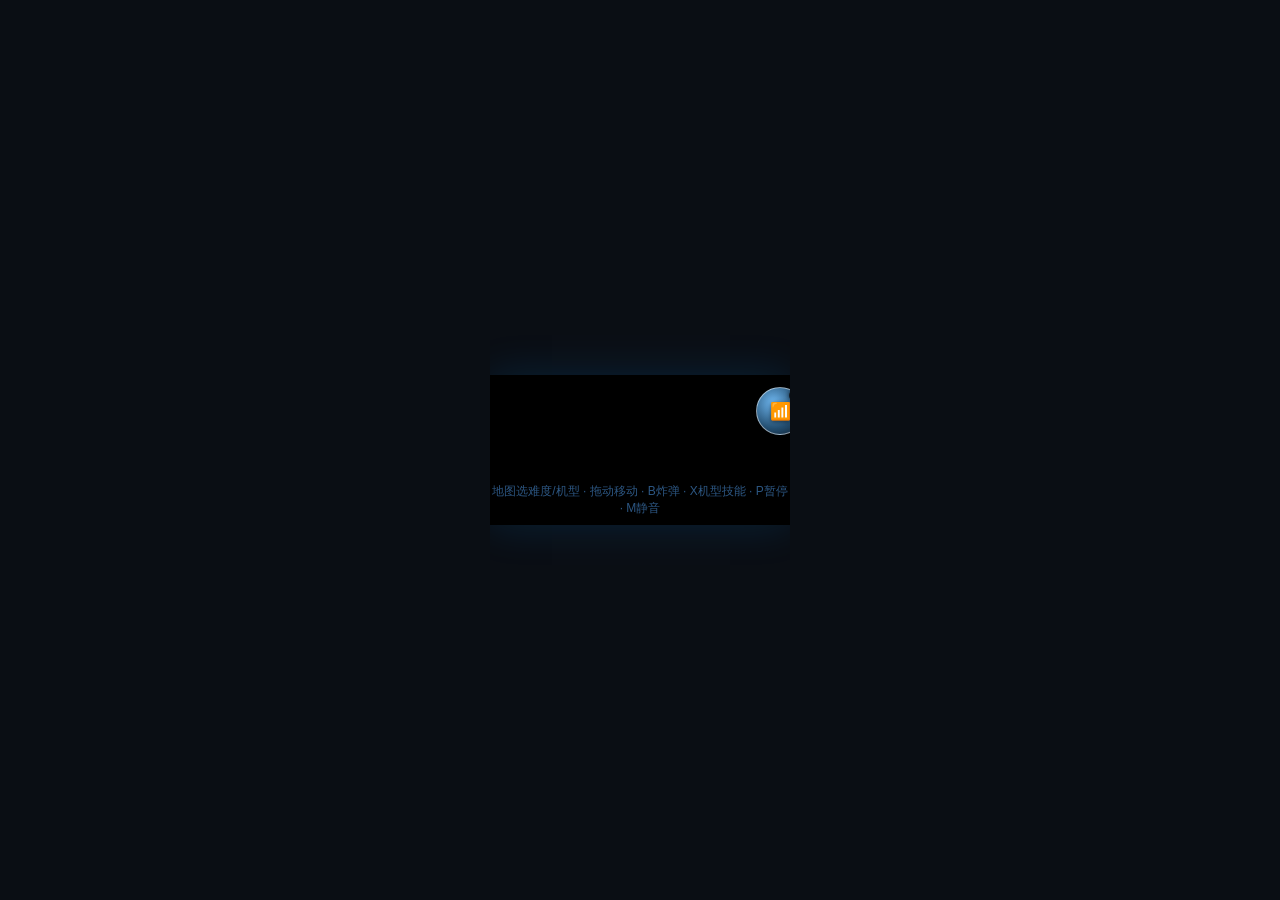
==== 空中突袭.html @ 80ea8116 "结算掉落装备改为专属弹窗展示(带品阶特效大徽章),而非结算页里一行小字;装备品阶视觉分级——档位越高描边越粗/发光越强/品阶点越多,魄能额外加旋转放射光效;修复开屏页跳过/进入热区与进度条贴边重叠的问" ====
<!doctype html>
<html lang="zh-CN">
<head>
<meta charset="utf-8">
<meta name="viewport" content="width=device-width, initial-scale=1, maximum-scale=1, user-scalable=no">
<title>Skyward Raid 2077</title>
<link rel="stylesheet" href="style.css">
</head>
<body>
<div id="stage">
  <canvas id="game"></canvas>
  <div id="hint">地图选难度/机型 · 拖动移动 · B炸弹 · X机型技能 · P暂停 · M静音</div>
</div>

  <script src="src/config.js?v=20260710-gear-v2"></script>
  <script src="src/assets.js?v=20260710-gear-v2"></script>
  <script src="src/services.js?v=20260710-gear-v2"></script>
  <script src="src/interference.js?v=20260706-endless-lite-v4"></script>
  <script src="src/canvas.js?v=20260706-endless-lite-v4"></script>
  <script src="src/input.js?v=20260710-gear-v3"></script>
  <script src="src/core.js?v=20260706-image-assets-v2"></script>
  <script src="src/entities.js?v=20260710-gear-v1"></script>
  <script src="src/levels.js?v=20260706-endless-lite-v4"></script>
  <script src="src/game.js?v=20260710-gear-v3"></script>
  <script src="src/multiplayer.js?v=20260709-mpdrag-v1"></script>
  <script src="src/main.js?v=20260710-gear-v3"></script>
</body>
</html>
---- style.css ----
html, body {
    margin: 0; height: 100%;
    background: #0a0e14; overflow: hidden;
    display: flex; align-items: center; justify-content: center;
    font-family: "Segoe UI", "Microsoft YaHei", sans-serif;
    -webkit-user-select: none; user-select: none; touch-action: none;
  }
  #stage { position: relative; background: #000; box-shadow: 0 0 40px rgba(0,150,255,.15); }
  canvas { display: block; }
  #hint {
    position: absolute; left: 0; right: 0; bottom: 8px;
    text-align: center; color: #4a90d9; font-size: 12px; opacity: .6; pointer-events: none;
  }
  /* GG:联机浮窗重做 —— 呼应游戏内 UI.panel/UI.button/UI.roundButton 那套"玻璃质感+渐变+发光描边"的视觉语言,
     不再是一块普通的浅蓝方框。收起时只在右边缘露出一个会呼吸发光的圆形信标(仿 roundButton 的玻璃圆钮),
     点一下才展开成完整面板;宽度铺满 #stage 并用 flex 靠右对齐,面板的百分比宽度相对画布算,不是视口 */
  .mp-widget {
    position: absolute; left: 0; right: 0; top: 8%; z-index: 5;
    display: flex; justify-content: flex-end; pointer-events: none;
    font-family: "Segoe UI", "Microsoft YaHei", sans-serif;
    transition: top .22s ease;
  }
  /* GG2:收起态的信标现在可以竖直拖动 + 左右吸附——拖动过程中关掉 top 过渡(跟手,不拖尾),松手落位那一下才用回过渡做"吸附"手感 */
  .mp-widget.mp-dragging { transition: none; }
  .mp-widget[data-side="left"] { justify-content: flex-start; }
  .mp-widget .mp-panel, .mp-widget .mp-peek { pointer-events: auto; }
  .mp-widget:not(.collapsed) .mp-peek { display: none; }
  .mp-widget.collapsed .mp-panel { display: none; }
  @keyframes mp-peek-breathe {
    0%, 100% { box-shadow: 0 0 0 1px rgba(255,255,255,.22) inset, 0 4px 16px rgba(0,0,0,.45), 0 0 10px rgba(77,171,247,.55); }
    50%      { box-shadow: 0 0 0 1px rgba(255,255,255,.22) inset, 0 4px 20px rgba(0,0,0,.45), 0 0 20px rgba(77,171,247,.85); }
  }
  .mp-peek {
    position: relative;
    width: 46px; height: 46px; margin-right: -14px;
    border-radius: 50%;
    background: radial-gradient(circle at 35% 32%, rgba(116,192,252,.95), rgba(77,171,247,.45) 60%, rgba(20,40,60,.55) 100%);
    border: 1.5px solid rgba(255,255,255,.5);
    display: flex; align-items: center; justify-content: center;
    cursor: pointer; user-select: none; touch-action: none;
    animation: mp-peek-breathe 2.6s ease-in-out infinite;
    transition: margin-right .18s ease;
  }
  /* GG7:去掉 :active——拖动时鼠标/触点一直按着,:active 会一直匹配,导致拖动途中外边距跟着悬停规则跳变,
     和 1:1 跟手的绝对定位叠加就会跟手指对不上。拖动时的位置完全交给 JS 行内样式控制,这里只保留鼠标真正悬停(不按)的场景 */
  .mp-peek:hover { margin-right: 0; }
  .mp-peek.mp-on { background: radial-gradient(circle at 35% 32%, #79e6c8, rgba(56,217,169,.55) 60%, rgba(20,50,45,.6) 100%); }
  .mp-peek.mp-busy { background: radial-gradient(circle at 35% 32%, #ffe38a, rgba(255,212,59,.55) 60%, rgba(60,50,15,.6) 100%); }
  /* GG2:贴左边缘时把露出的方向换成向左出血(margin-left 负值),悬停/拖动同样收平;
     拖动中额外加一圈高亮描边,给玩家"这个可以抓着走"的反馈 */
  .mp-widget[data-side="left"] .mp-peek { margin-right: 0; margin-left: -14px; }
  .mp-widget[data-side="left"] .mp-peek:hover { margin-left: 0; }
  /* GG7:拖动时图标保持和平时一模一样的样式(呼吸动画、发光描边都不变)——之前拖动会关掉呼吸动画、换一圈高亮描边,
     现在按用户要求去掉这个"拖动态"外观,只有位置在动,图标本身看起来和松手前完全一样 */
  .mp-peek-icon { font-size: 17px; filter: drop-shadow(0 1px 2px rgba(0,0,0,.5)); }
  .mp-peek-dot {
    position: absolute; top: 2px; right: 3px;
    width: 9px; height: 9px; border-radius: 50%;
    background: #868e96; border: 1.5px solid rgba(10,14,20,.9); box-shadow: 0 0 5px rgba(0,0,0,.6);
  }
  .mp-peek-dot.on { background: #38d9a9; box-shadow: 0 0 6px #38d9a9; }
  .mp-peek-dot.busy { background: #ffd43b; box-shadow: 0 0 6px #ffd43b; }
  .mp-widget[data-side="left"] .mp-panel { margin-right: 0; margin-left: 10px; }
  .mp-panel {
    margin-right: 10px;
    width: min(300px, calc(100% - 20px));
    color: #dbeafe;
    background: linear-gradient(180deg, rgba(255,255,255,.07), rgba(255,255,255,.015) 35%, rgba(5,10,18,.92));
    background-color: rgba(6,10,18,.92);
    border: 1.5px solid rgba(77,171,247,.45); border-radius: 14px;
    box-shadow: 0 12px 32px rgba(0,0,0,.5), 0 0 0 1px rgba(255,255,255,.04) inset;
    font: 13px/1.35 "Segoe UI", "Microsoft YaHei", sans-serif;
    user-select: text; touch-action: auto;
    overflow: hidden;
  }
  .mp-head {
    display: flex; align-items: center; justify-content: space-between;
    gap: 8px; padding: 10px 11px; user-select: none;
    background: rgba(77,171,247,.08); border-bottom: 1px solid rgba(255,255,255,.08);
  }
  .mp-title { font-weight: 700; color: #fff; letter-spacing: .5px; }
  .mp-status { color: #8ec5ff; font-size: 12px; overflow: hidden; text-overflow: ellipsis; white-space: nowrap; }
  .mp-status.mp-on { color: #38d9a9; }
  .mp-status.mp-busy { color: #ffd43b; }
  .mp-toggle, .mp-panel button {
    border: 1px solid rgba(142,197,255,.4); border-radius: 8px;
    background: linear-gradient(180deg, rgba(77,171,247,.32), rgba(77,171,247,.12));
    color: #eef7ff; font: inherit; font-weight: 700;
    padding: 7px 8px; cursor: pointer;
    box-shadow: 0 2px 8px rgba(0,0,0,.3), 0 0 0 1px rgba(255,255,255,.05) inset;
    transition: filter .12s ease, transform .12s ease;
  }
  .mp-toggle:hover, .mp-panel button:hover { filter: brightness(1.18); }
  .mp-toggle:active, .mp-panel button:active { transform: scale(.96); }
  .mp-toggle { min-width: 52px; background: linear-gradient(180deg, rgba(255,255,255,.14), rgba(255,255,255,.03)); }
  .mp-body { padding: 9px 11px 11px; }
  .mp-actions { display: grid; grid-template-columns: repeat(2, 1fr); gap: 6px; margin-bottom: 8px; }
  .mp-actions button[data-mp-host], .mp-actions button[data-mp-join], .mp-actions button[data-mp-accept] {
    background: linear-gradient(180deg, rgba(56,217,169,.4), rgba(56,217,169,.14)); border-color: rgba(56,217,169,.5);
  }
  .mp-actions button[data-mp-close] { background: linear-gradient(180deg, rgba(255,107,107,.4), rgba(255,107,107,.14)); border-color: rgba(255,107,107,.5); }
  .mp-panel textarea {
    box-sizing: border-box; width: 100%; height: 88px; resize: vertical;
    border-radius: 8px; border: 1px solid rgba(142,197,255,.3);
    background: rgba(0,0,0,.32); color: #fff; padding: 8px;
    font: 12px/1.35 Consolas, "Microsoft YaHei", monospace;
  }
  .mp-panel textarea:focus { outline: none; border-color: rgba(77,171,247,.8); box-shadow: 0 0 0 2px rgba(77,171,247,.25); }
  .mp-hint { margin-top: 7px; color: #9fb8d5; font-size: 12px; line-height: 1.5; }
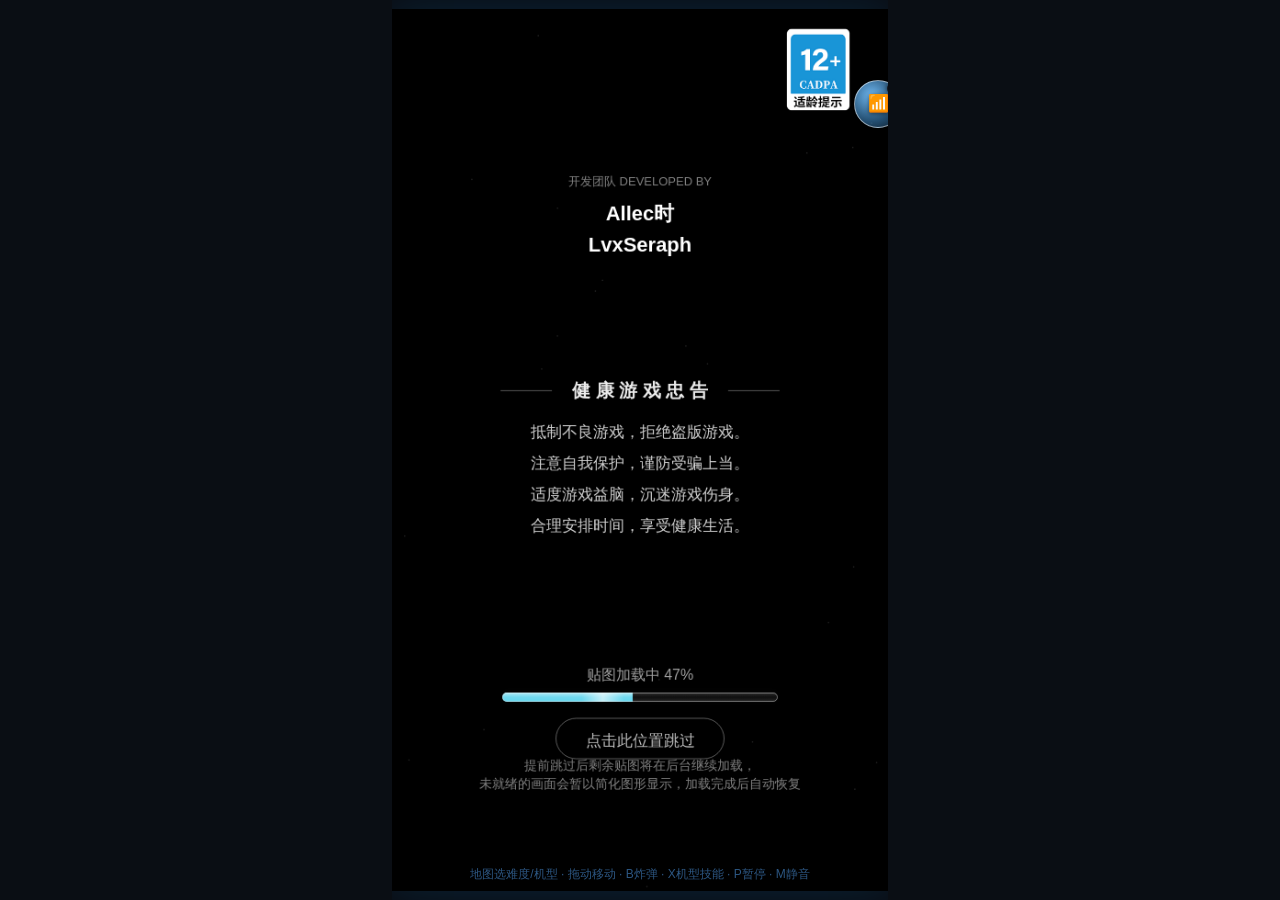
==== commit 48eff0cf: "Merge pull request #15 from codex/repository-audit-20260711 Harden game runtime and asset loading" ====
--- a/空中突袭.html
+++ b/空中突袭.html
@@ -4,6 +4,7 @@
 <meta charset="utf-8">
 <meta name="viewport" content="width=device-width, initial-scale=1, maximum-scale=1, user-scalable=no">
 <title>Skyward Raid 2077</title>
+<link rel="icon" href="data:,">
 <link rel="stylesheet" href="style.css">
 </head>
 <body>
@@ -12,16 +13,16 @@
   <div id="hint">地图选难度/机型 · 拖动移动 · B炸弹 · X机型技能 · P暂停 · M静音</div>
 </div>
 
-  <script src="src/config.js?v=20260710-gear-v2"></script>
-  <script src="src/assets.js?v=20260710-gear-v2"></script>
-  <script src="src/services.js?v=20260710-gear-v2"></script>
+  <script src="src/config.js?v=20260711-audit-v1"></script>
+  <script src="src/assets.js?v=20260711-audit-v1"></script>
+  <script src="src/services.js?v=20260711-audit-v1"></script>
   <script src="src/interference.js?v=20260706-endless-lite-v4"></script>
-  <script src="src/canvas.js?v=20260706-endless-lite-v4"></script>
-  <script src="src/input.js?v=20260710-gear-v3"></script>
-  <script src="src/core.js?v=20260706-image-assets-v2"></script>
-  <script src="src/entities.js?v=20260710-gear-v1"></script>
+  <script src="src/canvas.js?v=20260711-audit-v1"></script>
+  <script src="src/input.js?v=20260711-audit-v1"></script>
+  <script src="src/core.js?v=20260710-gear-v4"></script>
+  <script src="src/entities.js?v=20260711-audit-v1"></script>
   <script src="src/levels.js?v=20260706-endless-lite-v4"></script>
-  <script src="src/game.js?v=20260710-gear-v3"></script>
+  <script src="src/game.js?v=20260711-audit-v1"></script>
   <script src="src/multiplayer.js?v=20260709-mpdrag-v1"></script>
   <script src="src/main.js?v=20260710-gear-v3"></script>
 </body>
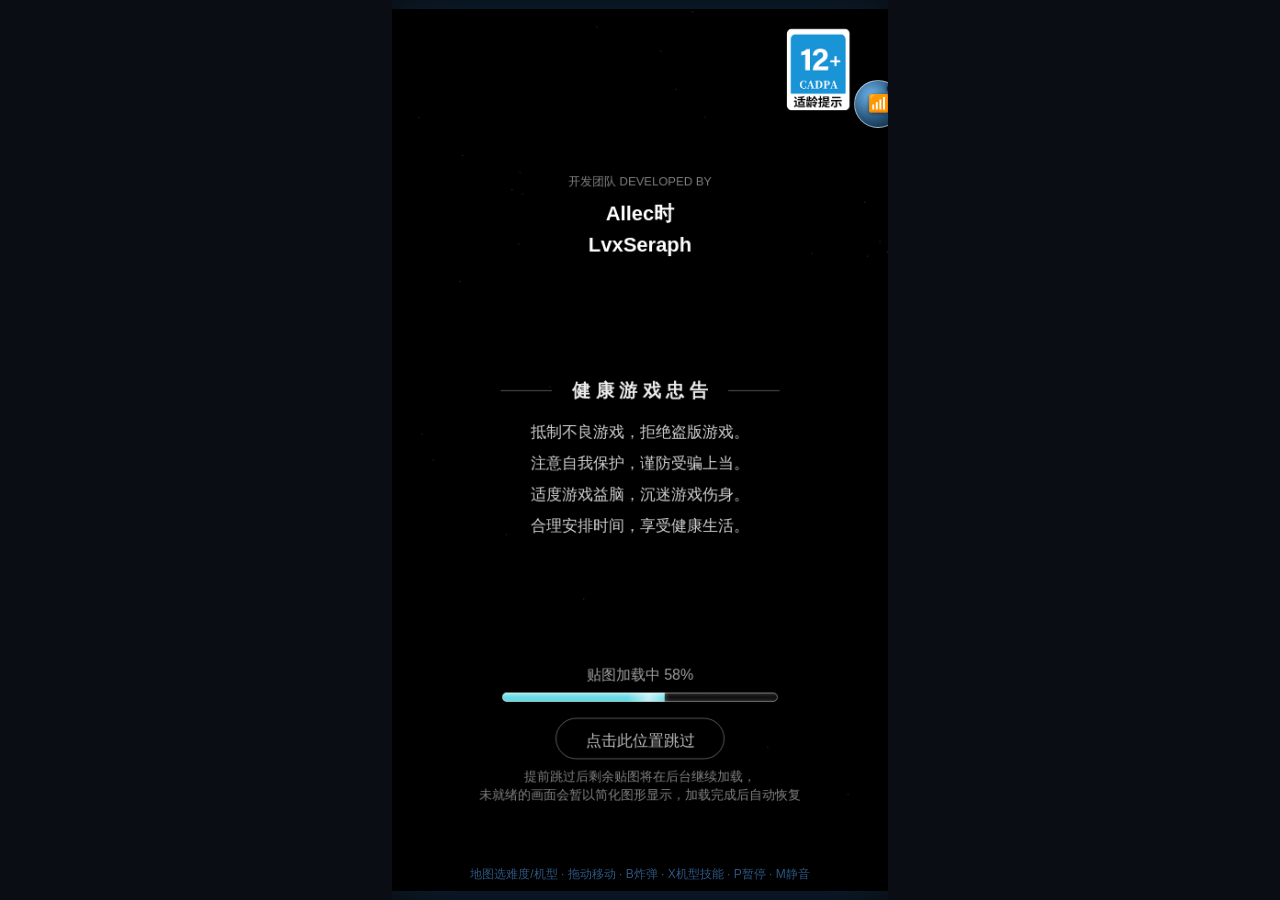
==== commit d51c7283: "开屏页跳过按钮与说明文字重叠修复;无尽结算返回首页改为呼吸光晕主按钮,挑战码降为次要样式;自动进下一关时装备横幅改为排队显示,不再覆盖关卡过场横幅;机型选择装备页去掉机头重叠(机身缩小)、内外圈加虚线" ====
--- a/空中突袭.html
+++ b/空中突袭.html
@@ -4,7 +4,6 @@
 <meta charset="utf-8">
 <meta name="viewport" content="width=device-width, initial-scale=1, maximum-scale=1, user-scalable=no">
 <title>Skyward Raid 2077</title>
-<link rel="icon" href="data:,">
 <link rel="stylesheet" href="style.css">
 </head>
 <body>
@@ -13,17 +12,17 @@
   <div id="hint">地图选难度/机型 · 拖动移动 · B炸弹 · X机型技能 · P暂停 · M静音</div>
 </div>
 
-  <script src="src/config.js?v=20260711-audit-v1"></script>
-  <script src="src/assets.js?v=20260711-audit-v1"></script>
-  <script src="src/services.js?v=20260711-audit-v1"></script>
+  <script src="src/config.js?v=20260711-gear2-v1"></script>
+  <script src="src/assets.js?v=20260710-gear-v2"></script>
+  <script src="src/services.js?v=20260711-gear2-v1"></script>
   <script src="src/interference.js?v=20260706-endless-lite-v4"></script>
-  <script src="src/canvas.js?v=20260711-audit-v1"></script>
-  <script src="src/input.js?v=20260711-audit-v1"></script>
+  <script src="src/canvas.js?v=20260706-endless-lite-v4"></script>
+  <script src="src/input.js?v=20260711-gear2-v1"></script>
   <script src="src/core.js?v=20260710-gear-v4"></script>
-  <script src="src/entities.js?v=20260711-audit-v1"></script>
+  <script src="src/entities.js?v=20260710-gear-v4"></script>
   <script src="src/levels.js?v=20260706-endless-lite-v4"></script>
-  <script src="src/game.js?v=20260711-audit-v1"></script>
+  <script src="src/game.js?v=20260711-gear2-v1"></script>
   <script src="src/multiplayer.js?v=20260709-mpdrag-v1"></script>
-  <script src="src/main.js?v=20260710-gear-v3"></script>
+  <script src="src/main.js?v=20260711-gear2-v1"></script>
 </body>
 </html>
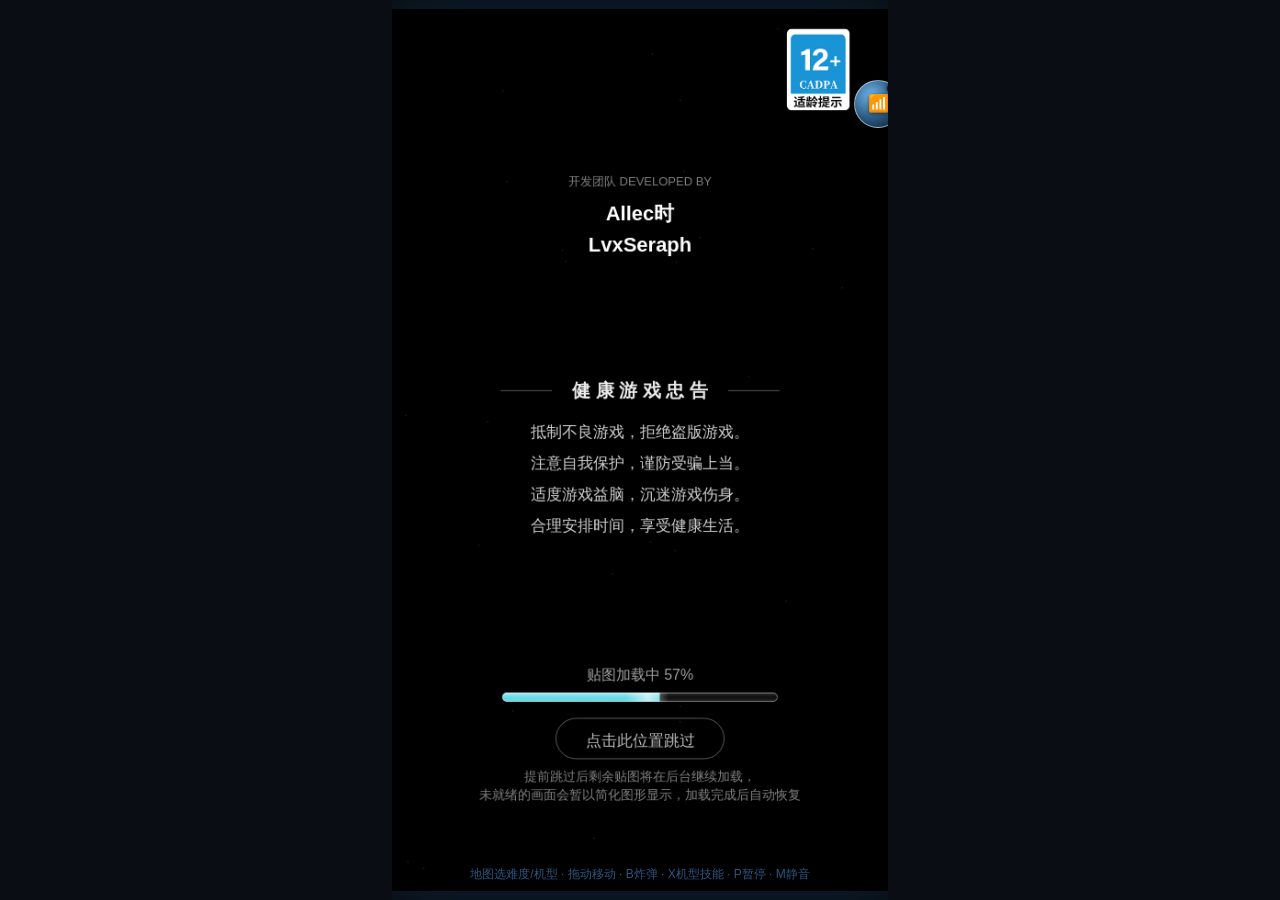
==== commit 55020fff: "顶档品阶魂魄改回魂能(精良保持不变);修复图鉴机装页因老存档遗留制式(t1)装备而崩溃卡死的BUG(读档时自动迁移t1到精良+关键渲染路径全部加安全兜底);装备页机身进一步下移彻底避开顶部徽章重叠;内" ====
--- a/空中突袭.html
+++ b/空中突袭.html
@@ -12,16 +12,16 @@
   <div id="hint">地图选难度/机型 · 拖动移动 · B炸弹 · X机型技能 · P暂停 · M静音</div>
 </div>
 
-  <script src="src/config.js?v=20260711-gear2-v1"></script>
+  <script src="src/config.js?v=20260711-gear3-v1"></script>
   <script src="src/assets.js?v=20260710-gear-v2"></script>
-  <script src="src/services.js?v=20260711-gear2-v1"></script>
+  <script src="src/services.js?v=20260711-gear3-v1"></script>
   <script src="src/interference.js?v=20260706-endless-lite-v4"></script>
   <script src="src/canvas.js?v=20260706-endless-lite-v4"></script>
   <script src="src/input.js?v=20260711-gear2-v1"></script>
   <script src="src/core.js?v=20260710-gear-v4"></script>
   <script src="src/entities.js?v=20260710-gear-v4"></script>
   <script src="src/levels.js?v=20260706-endless-lite-v4"></script>
-  <script src="src/game.js?v=20260711-gear2-v1"></script>
+  <script src="src/game.js?v=20260711-gear3-v1"></script>
   <script src="src/multiplayer.js?v=20260709-mpdrag-v1"></script>
   <script src="src/main.js?v=20260711-gear2-v1"></script>
 </body>
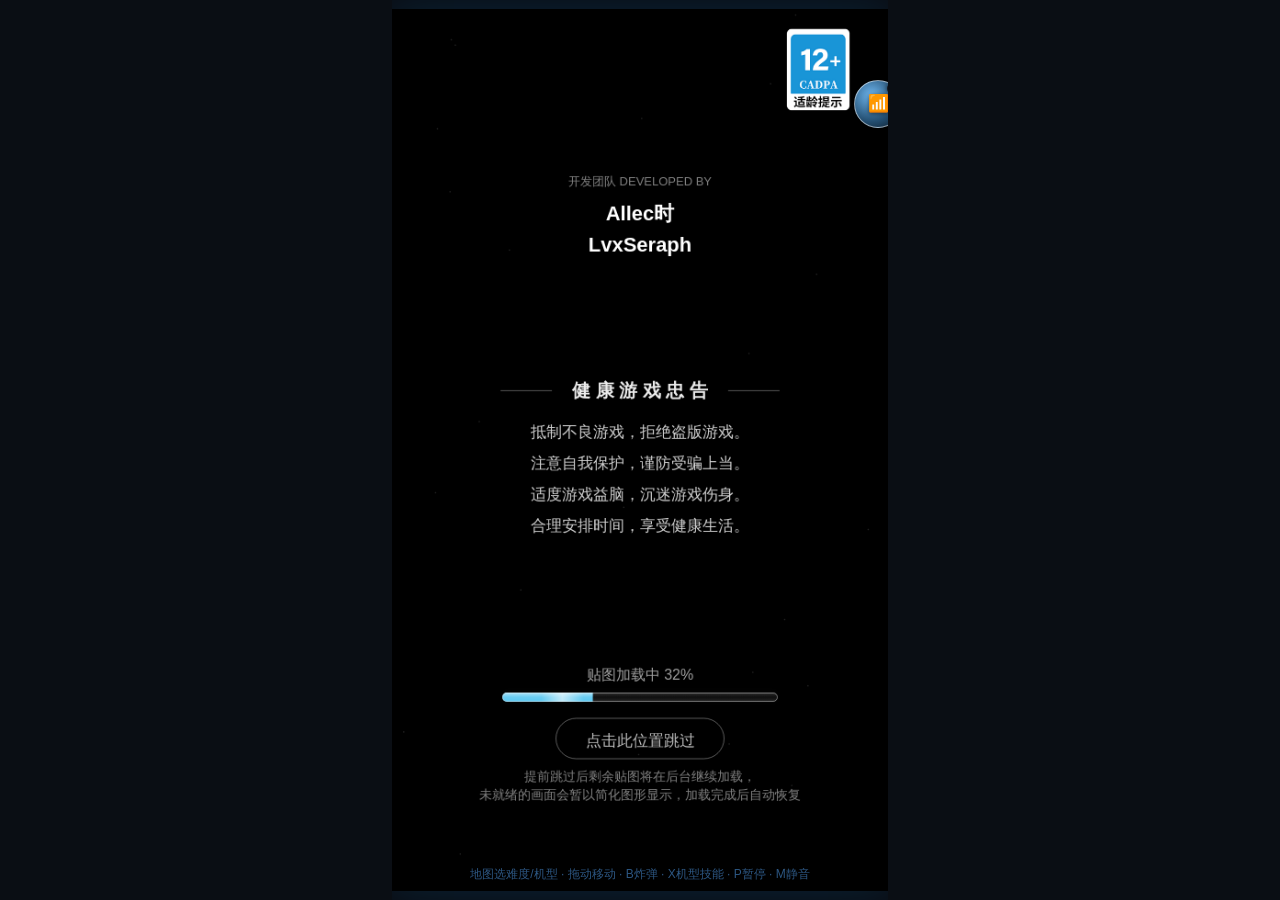
==== commit 5b9fa43e: "Merge pull request #16 from codex/readme-refresh-20260711 Refresh README and promotional assets" ====
--- a/空中突袭.html
+++ b/空中突袭.html
@@ -4,6 +4,7 @@
 <meta charset="utf-8">
 <meta name="viewport" content="width=device-width, initial-scale=1, maximum-scale=1, user-scalable=no">
 <title>Skyward Raid 2077</title>
+<link rel="icon" href="data:,">
 <link rel="stylesheet" href="style.css">
 </head>
 <body>
@@ -12,17 +13,17 @@
   <div id="hint">地图选难度/机型 · 拖动移动 · B炸弹 · X机型技能 · P暂停 · M静音</div>
 </div>
 
-  <script src="src/config.js?v=20260711-gear3-v1"></script>
-  <script src="src/assets.js?v=20260710-gear-v2"></script>
-  <script src="src/services.js?v=20260711-gear3-v1"></script>
+  <script src="src/config.js?v=20260711-audit-v1"></script>
+  <script src="src/assets.js?v=20260711-readme-v1"></script>
+  <script src="src/services.js?v=20260711-audit-v1"></script>
   <script src="src/interference.js?v=20260706-endless-lite-v4"></script>
-  <script src="src/canvas.js?v=20260706-endless-lite-v4"></script>
-  <script src="src/input.js?v=20260711-gear2-v1"></script>
+  <script src="src/canvas.js?v=20260711-audit-v1"></script>
+  <script src="src/input.js?v=20260711-audit-v1"></script>
   <script src="src/core.js?v=20260710-gear-v4"></script>
-  <script src="src/entities.js?v=20260710-gear-v4"></script>
+  <script src="src/entities.js?v=20260711-audit-v1"></script>
   <script src="src/levels.js?v=20260706-endless-lite-v4"></script>
-  <script src="src/game.js?v=20260711-gear3-v1"></script>
+  <script src="src/game.js?v=20260711-audit-v1"></script>
   <script src="src/multiplayer.js?v=20260709-mpdrag-v1"></script>
-  <script src="src/main.js?v=20260711-gear2-v1"></script>
+  <script src="src/main.js?v=20260710-gear-v3"></script>
 </body>
 </html>
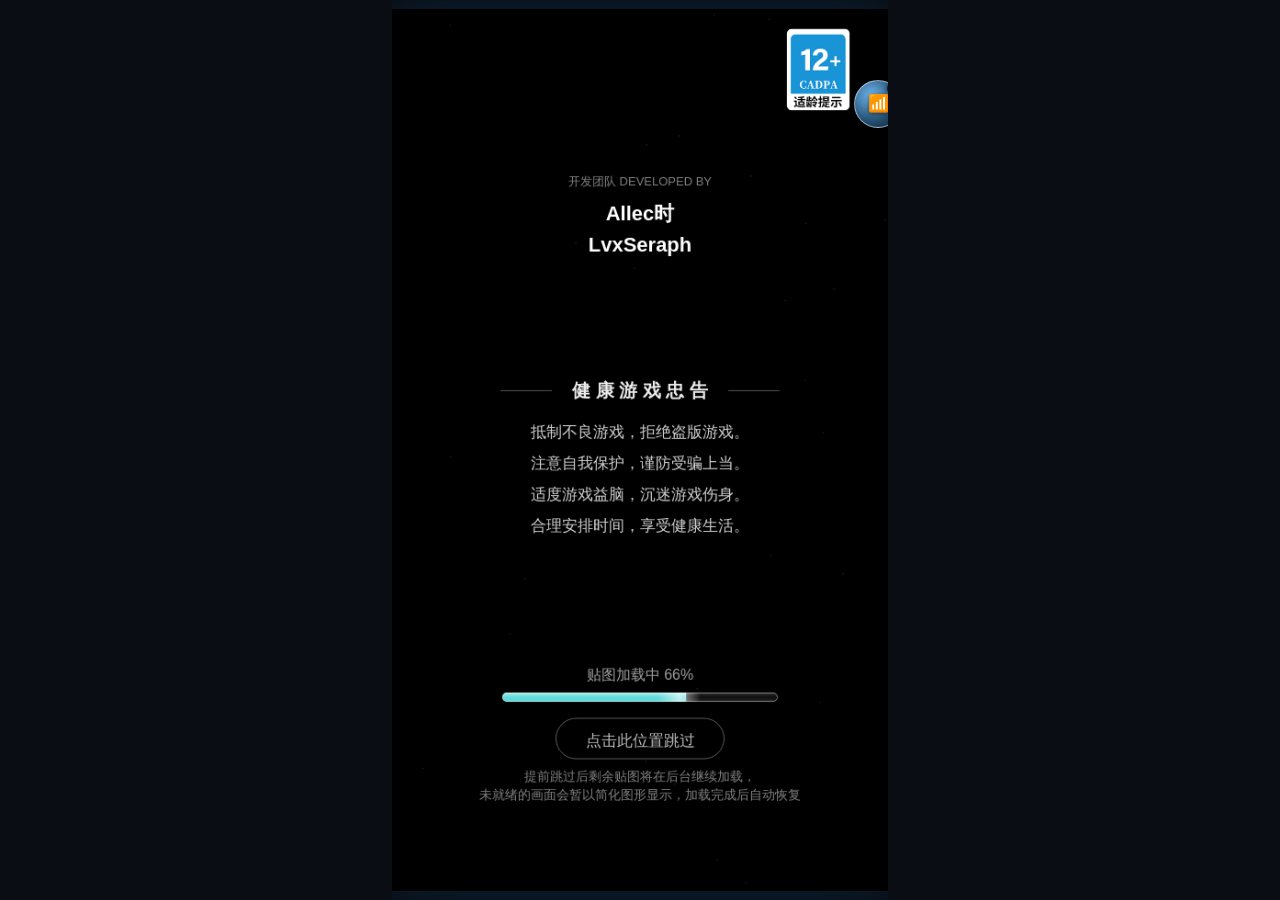
==== commit 3ea01dfc: "装备仓库详情页优化:左上关闭键、装备此件按钮居中、属性区间并入数值同行,新增C~ACE百分位评级 - 装备此件/卸下按钮从右侧栏内挪到整个弹窗底部居中;左上角新增独立的关闭按钮(不用非得记住   "点" ====
--- a/空中突袭.html
+++ b/空中突袭.html
@@ -10,20 +10,20 @@
 <body>
 <div id="stage">
   <canvas id="game"></canvas>
-  <div id="hint">地图选难度/机型 · 拖动移动 · B炸弹 · X机型技能 · P暂停 · M静音</div>
 </div>
 
-  <script src="src/config.js?v=20260711-audit-v1"></script>
-  <script src="src/assets.js?v=20260711-readme-v1"></script>
-  <script src="src/services.js?v=20260711-audit-v1"></script>
+  <script src="src/config.js?v=20260711-rating-v1"></script>
+  <script src="src/assets.js?v=20260711-merge-v1"></script>
+  <script src="src/services.js?v=20260711-merge-v1"></script>
   <script src="src/interference.js?v=20260706-endless-lite-v4"></script>
-  <script src="src/canvas.js?v=20260711-audit-v1"></script>
-  <script src="src/input.js?v=20260711-audit-v1"></script>
+  <script src="src/canvas.js?v=20260711-merge-v1"></script>
+  <script src="src/input.js?v=20260711-merge-v1"></script>
   <script src="src/core.js?v=20260710-gear-v4"></script>
-  <script src="src/entities.js?v=20260711-audit-v1"></script>
+  <script src="src/entities.js?v=20260711-merge-v1"></script>
   <script src="src/levels.js?v=20260706-endless-lite-v4"></script>
-  <script src="src/game.js?v=20260711-audit-v1"></script>
+  <script src="src/game.js?v=20260711-rating-v1"></script>
   <script src="src/multiplayer.js?v=20260709-mpdrag-v1"></script>
-  <script src="src/main.js?v=20260710-gear-v3"></script>
+  <script src="src/redeem-ui.js?v=20260711-gear4-v1"></script>
+  <script src="src/main.js?v=20260711-gear2-v1"></script>
 </body>
 </html>
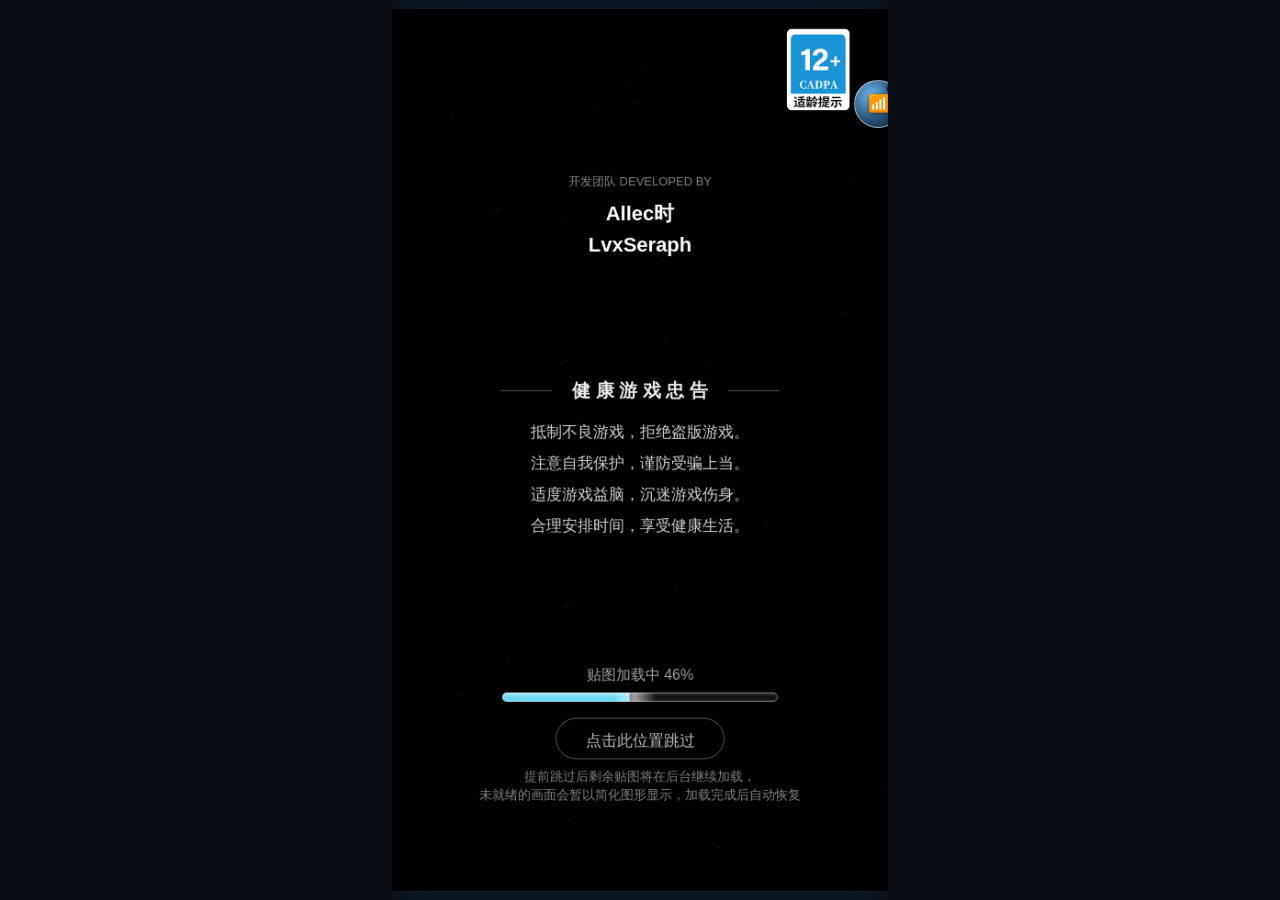
==== commit ac5ad7de: "新增经济系统:商店/体力/扫荡/词条刷新石(占位图标,待补贴图) - 晶石(唯一货币):关卡结算/扫荡按 crystalsForLevel() 发放(基础值+战区加成,BOSS关卡×1.5) - 体力" ====
--- a/空中突袭.html
+++ b/空中突袭.html
@@ -12,16 +12,16 @@
   <canvas id="game"></canvas>
 </div>
 
-  <script src="src/config.js?v=20260711-rating-v1"></script>
+  <script src="src/config.js?v=20260711-economy-v1"></script>
   <script src="src/assets.js?v=20260711-merge-v1"></script>
-  <script src="src/services.js?v=20260711-merge-v1"></script>
+  <script src="src/services.js?v=20260711-economy-v1"></script>
   <script src="src/interference.js?v=20260706-endless-lite-v4"></script>
   <script src="src/canvas.js?v=20260711-merge-v1"></script>
-  <script src="src/input.js?v=20260711-merge-v1"></script>
+  <script src="src/input.js?v=20260711-economy-v1"></script>
   <script src="src/core.js?v=20260710-gear-v4"></script>
   <script src="src/entities.js?v=20260711-merge-v1"></script>
   <script src="src/levels.js?v=20260706-endless-lite-v4"></script>
-  <script src="src/game.js?v=20260711-rating-v1"></script>
+  <script src="src/game.js?v=20260711-economy-v1"></script>
   <script src="src/multiplayer.js?v=20260709-mpdrag-v1"></script>
   <script src="src/redeem-ui.js?v=20260711-gear4-v1"></script>
   <script src="src/main.js?v=20260711-gear2-v1"></script>
